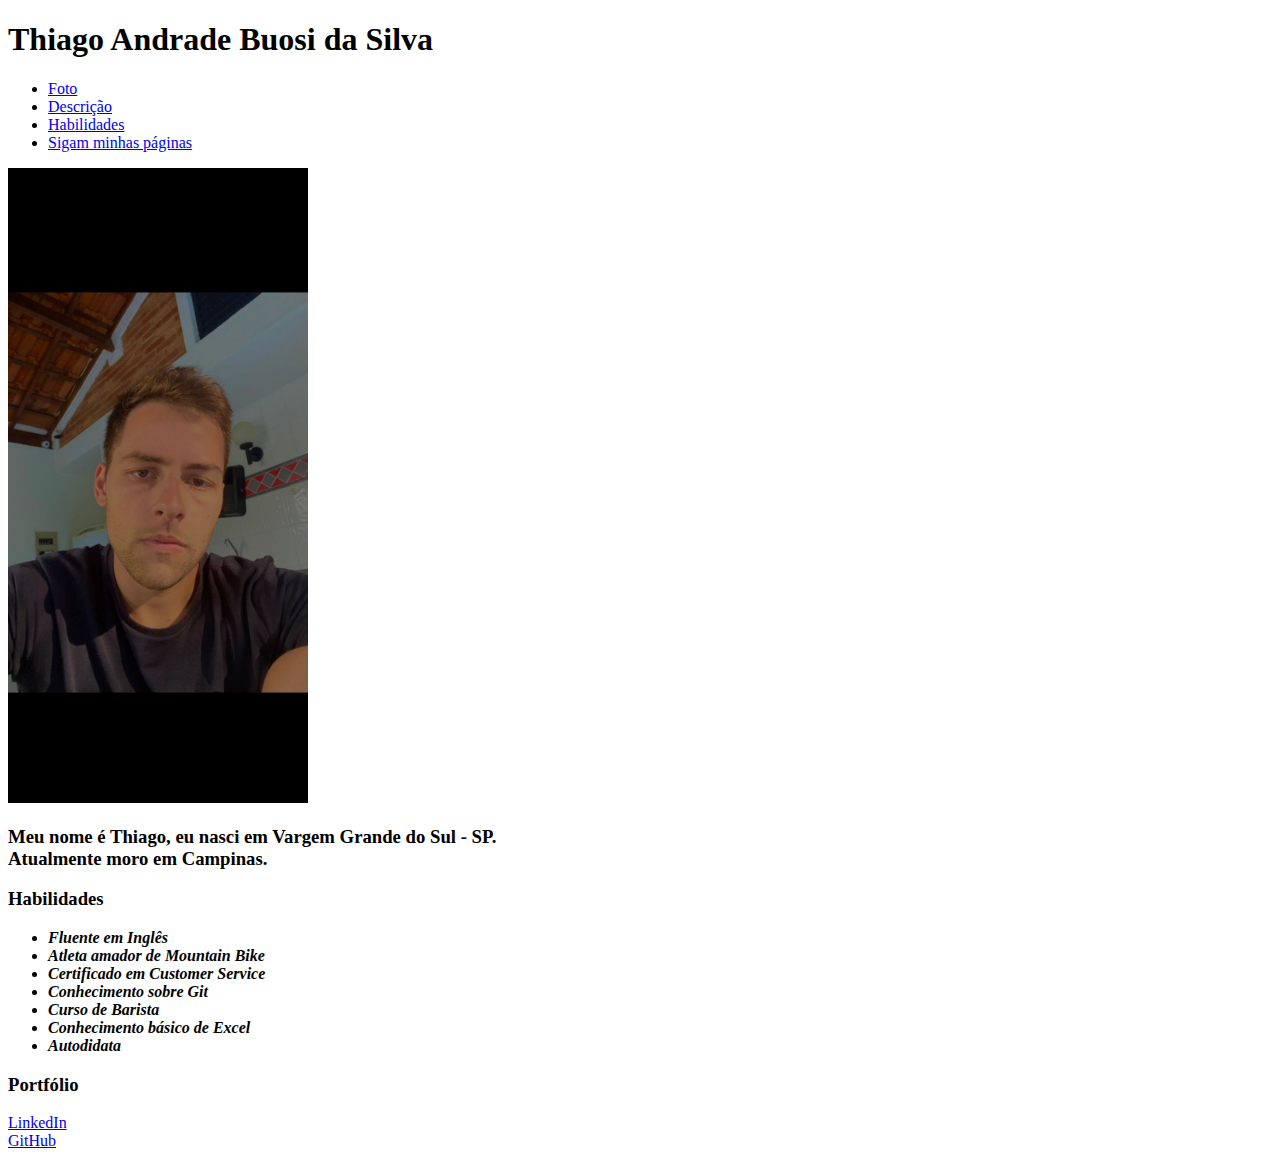
==== index.html @ ac2ced39 "Adiciona titulo habilidade e titulo portfolio" ====
<!DOCTYPE html>
<html lang="pt-br">
<head>
    <meta charset="UTF-8">
    <meta http-equiv="X-UA-Compatible" content="IE=edge">
    <meta name="viewport" content="width=device-width, initial-scale=1.0">
    <title>Portfólio Thiago Buosi</title>
</head>
<body>
    <h1>Thiago Andrade Buosi da Silva</h1>
    <ul>
        <li><a href="#foto"> Foto</a></li>        
        <li><a href="#descrição">Descrição</a></li>
        <li><a href="#habilidades">Habilidades</a></li>
        <li><a href="#links">Sigam minhas páginas</a></li>
    </ul>
    <img id="foto" src="./Foto_perfil (1).jpeg" alt="Foto de Perfil Thiago" width="300px">
    <h3 id="descrição">Meu nome é Thiago, eu nasci em Vargem Grande do Sul - SP. 
        <br>
        Atualmente moro em Campinas.</h3>

        <h3>Habilidades</h3>
        <ul id="habilidades">
           <li><em><strong>Fluente em Inglês</strong></li>
            <li><strong>Atleta amador de Mountain Bike</strong></li>
           <li><strong>Certificado em Customer Service</strong></li>
           <li><strong>Conhecimento sobre Git</strong></li>
           <li><strong>Curso de Barista</strong></li>
           <li><strong>Conhecimento básico de Excel</strong></li>
           <li><strong>Autodidata</strong></li></em>
        </ul>
        <h3>Portfólio</h3>
        <a id="links" href="https://www.linkedin.com/in/thiago-buosi-0ba572201/" target="_blank">LinkedIn</a>
        <br>
        <a href="https://github.com/ThiagoBuosi" target="_blank">GitHub</a>
</body>
</html>
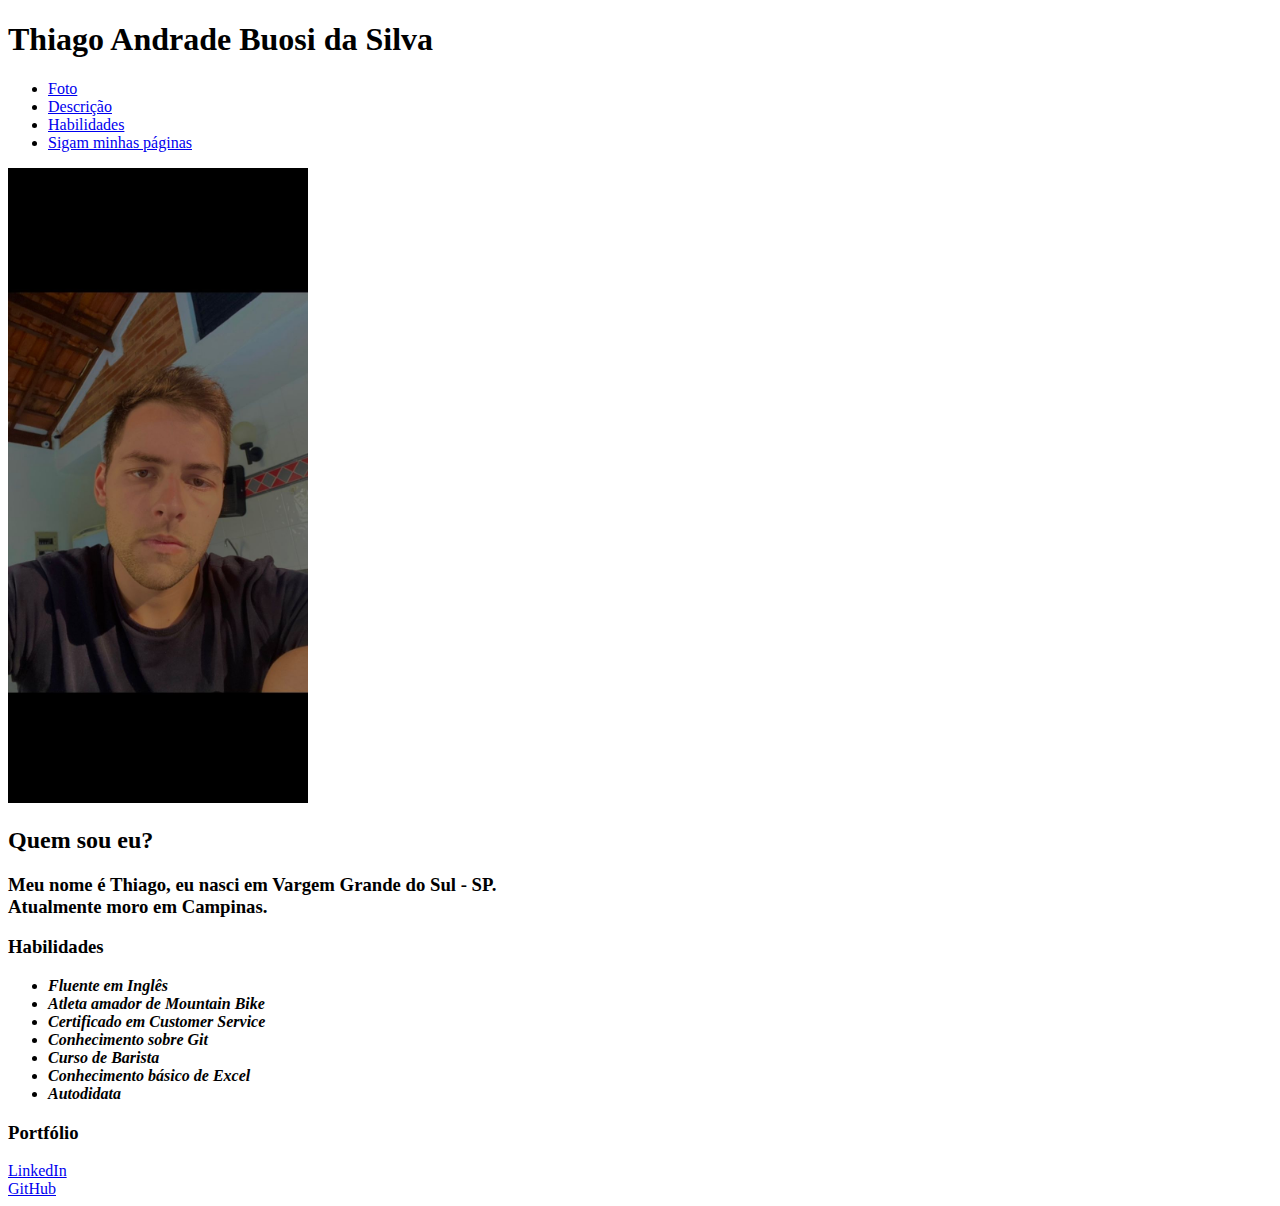
==== commit 6516aaac: "Ultima alteraçao antes do CSS - Alteraçao feita, quem sou eu? texto" ====
--- a/index.html
+++ b/index.html
@@ -1,37 +1,49 @@
 <!DOCTYPE html>
 <html lang="pt-br">
+
 <head>
     <meta charset="UTF-8">
     <meta http-equiv="X-UA-Compatible" content="IE=edge">
     <meta name="viewport" content="width=device-width, initial-scale=1.0">
     <title>Portfólio Thiago Buosi</title>
+
+
+    <style>
+
+
+    </style>
 </head>
+
 <body>
     <h1>Thiago Andrade Buosi da Silva</h1>
     <ul>
-        <li><a href="#foto"> Foto</a></li>        
+        <li><a href="#foto"> Foto</a></li>
         <li><a href="#descrição">Descrição</a></li>
         <li><a href="#habilidades">Habilidades</a></li>
         <li><a href="#links">Sigam minhas páginas</a></li>
     </ul>
     <img id="foto" src="./Foto_perfil (1).jpeg" alt="Foto de Perfil Thiago" width="300px">
-    <h3 id="descrição">Meu nome é Thiago, eu nasci em Vargem Grande do Sul - SP. 
+    
+    <h2>Quem sou eu?</h2>
+    <h3 id="descrição">Meu nome é Thiago, eu nasci em Vargem Grande do Sul - SP.
         <br>
-        Atualmente moro em Campinas.</h3>
+        Atualmente moro em Campinas.
+    </h3>
 
-        <h3>Habilidades</h3>
-        <ul id="habilidades">
-           <li><em><strong>Fluente em Inglês</strong></li>
-            <li><strong>Atleta amador de Mountain Bike</strong></li>
-           <li><strong>Certificado em Customer Service</strong></li>
-           <li><strong>Conhecimento sobre Git</strong></li>
-           <li><strong>Curso de Barista</strong></li>
-           <li><strong>Conhecimento básico de Excel</strong></li>
-           <li><strong>Autodidata</strong></li></em>
-        </ul>
-        <h3>Portfólio</h3>
-        <a id="links" href="https://www.linkedin.com/in/thiago-buosi-0ba572201/" target="_blank">LinkedIn</a>
-        <br>
-        <a href="https://github.com/ThiagoBuosi" target="_blank">GitHub</a>
+    <h3>Habilidades</h3>
+    <ul id="habilidades">
+        <li><em><strong>Fluente em Inglês</strong></li>
+        <li><strong>Atleta amador de Mountain Bike</strong></li>
+        <li><strong>Certificado em Customer Service</strong></li>
+        <li><strong>Conhecimento sobre Git</strong></li>
+        <li><strong>Curso de Barista</strong></li>
+        <li><strong>Conhecimento básico de Excel</strong></li>
+        <li><strong>Autodidata</strong></li></em>
+    </ul>
+    <h3>Portfólio</h3>
+    <a id="links" href="https://www.linkedin.com/in/thiago-buosi-0ba572201/" target="_blank">LinkedIn</a>
+    <br>
+    <a href="https://github.com/ThiagoBuosi" target="_blank">GitHub</a>
 </body>
+
 </html>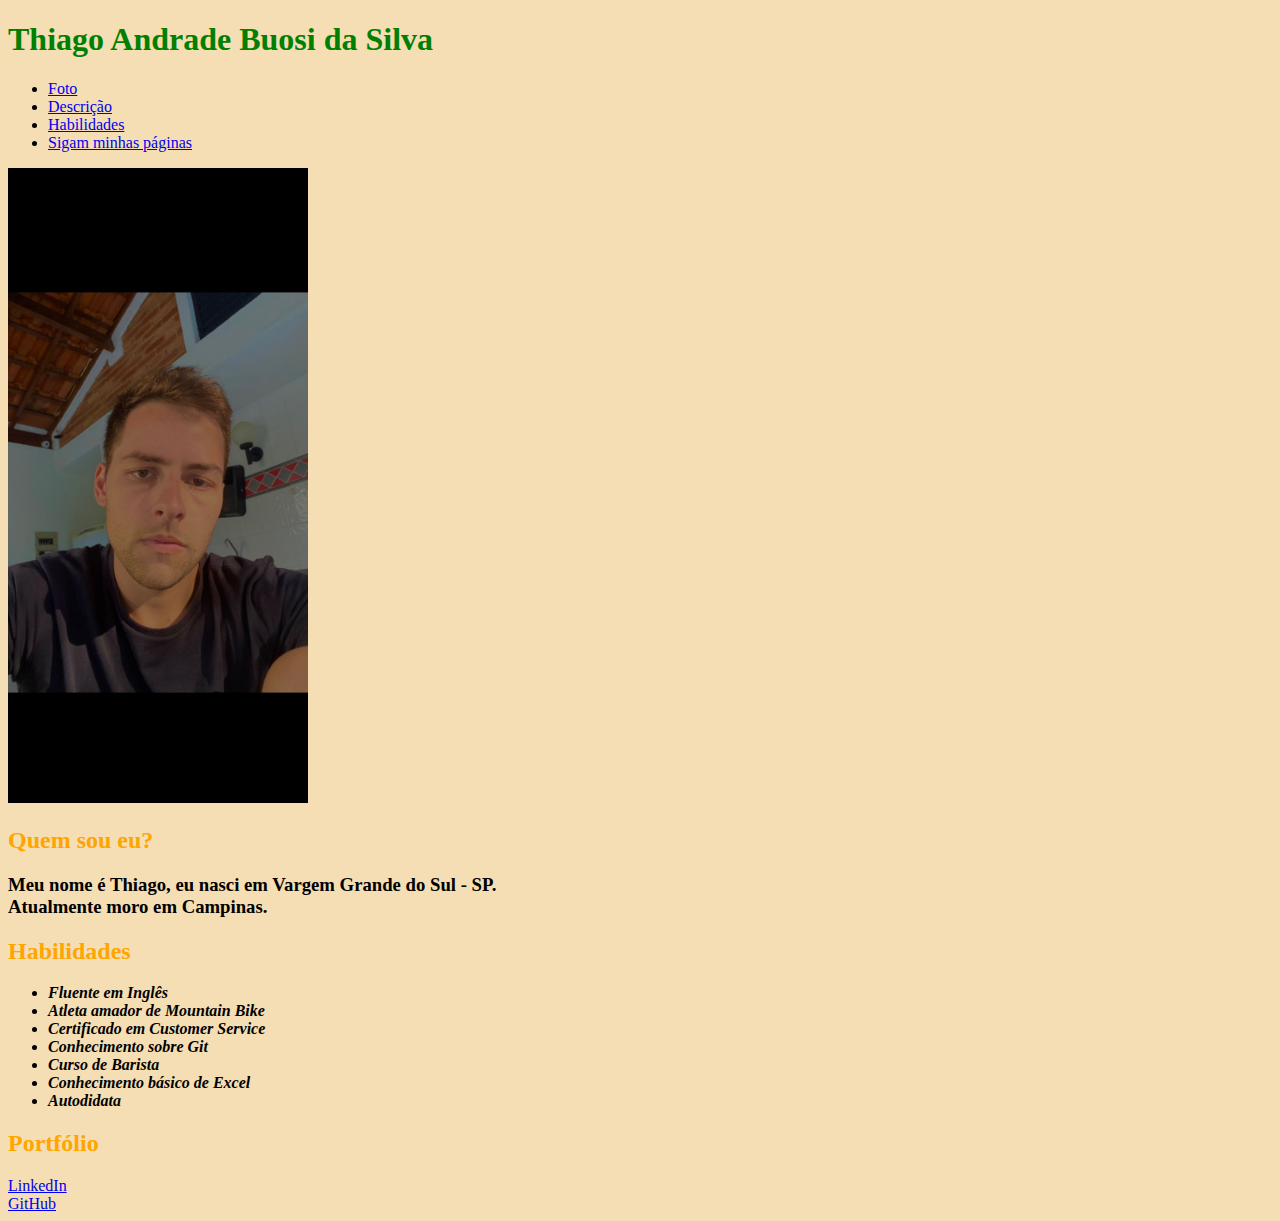
==== commit a7bd49b7: "Adiciona cor backgroung, cor nos h2 e cor nos h3" ====
--- a/index.html
+++ b/index.html
@@ -9,7 +9,16 @@
 
 
     <style>
+    body {
+    background-color: wheat;
+}
+    h2 {
+        color: orange;
+    }
 
+    h1 {
+        color: green;
+    }
 
     </style>
 </head>
@@ -30,7 +39,7 @@
         Atualmente moro em Campinas.
     </h3>
 
-    <h3>Habilidades</h3>
+    <h2>Habilidades</h2>
     <ul id="habilidades">
         <li><em><strong>Fluente em Inglês</strong></li>
         <li><strong>Atleta amador de Mountain Bike</strong></li>
@@ -40,7 +49,7 @@
         <li><strong>Conhecimento básico de Excel</strong></li>
         <li><strong>Autodidata</strong></li></em>
     </ul>
-    <h3>Portfólio</h3>
+    <h2>Portfólio</h2>
     <a id="links" href="https://www.linkedin.com/in/thiago-buosi-0ba572201/" target="_blank">LinkedIn</a>
     <br>
     <a href="https://github.com/ThiagoBuosi" target="_blank">GitHub</a>
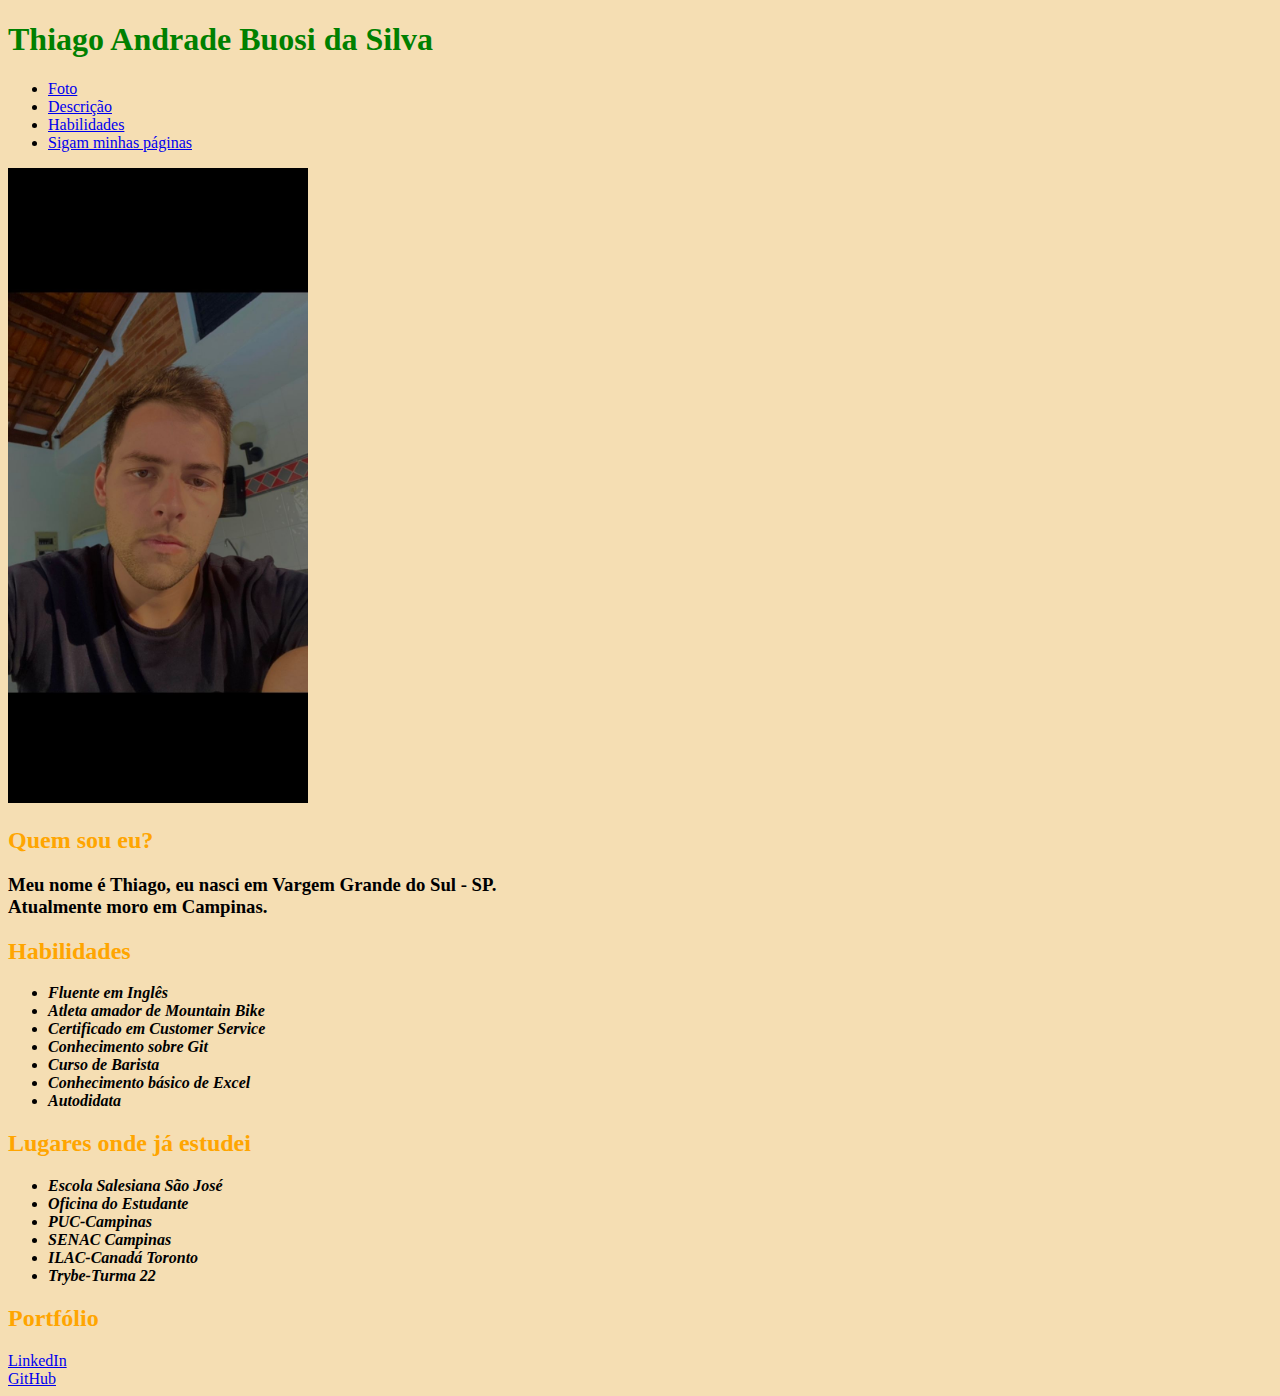
==== commit 65f152b0: "Adiciona lista lugares onde estudei e acrescenta cores" ====
--- a/index.html
+++ b/index.html
@@ -49,6 +49,16 @@
         <li><strong>Conhecimento básico de Excel</strong></li>
         <li><strong>Autodidata</strong></li></em>
     </ul>
+
+    <h2>Lugares onde já estudei</h2>
+    <ul>
+        <li><em><strong>Escola Salesiana São José</em></li>
+        <li><em>Oficina do Estudante</em></li>
+        <li><em>PUC-Campinas</em></li>
+        <li><em>SENAC Campinas</em></li>
+        <li><em>ILAC-Canadá Toronto</em></li>
+        <li><em>Trybe-Turma 22</em></li></strong>
+    </ul>
     <h2>Portfólio</h2>
     <a id="links" href="https://www.linkedin.com/in/thiago-buosi-0ba572201/" target="_blank">LinkedIn</a>
     <br>
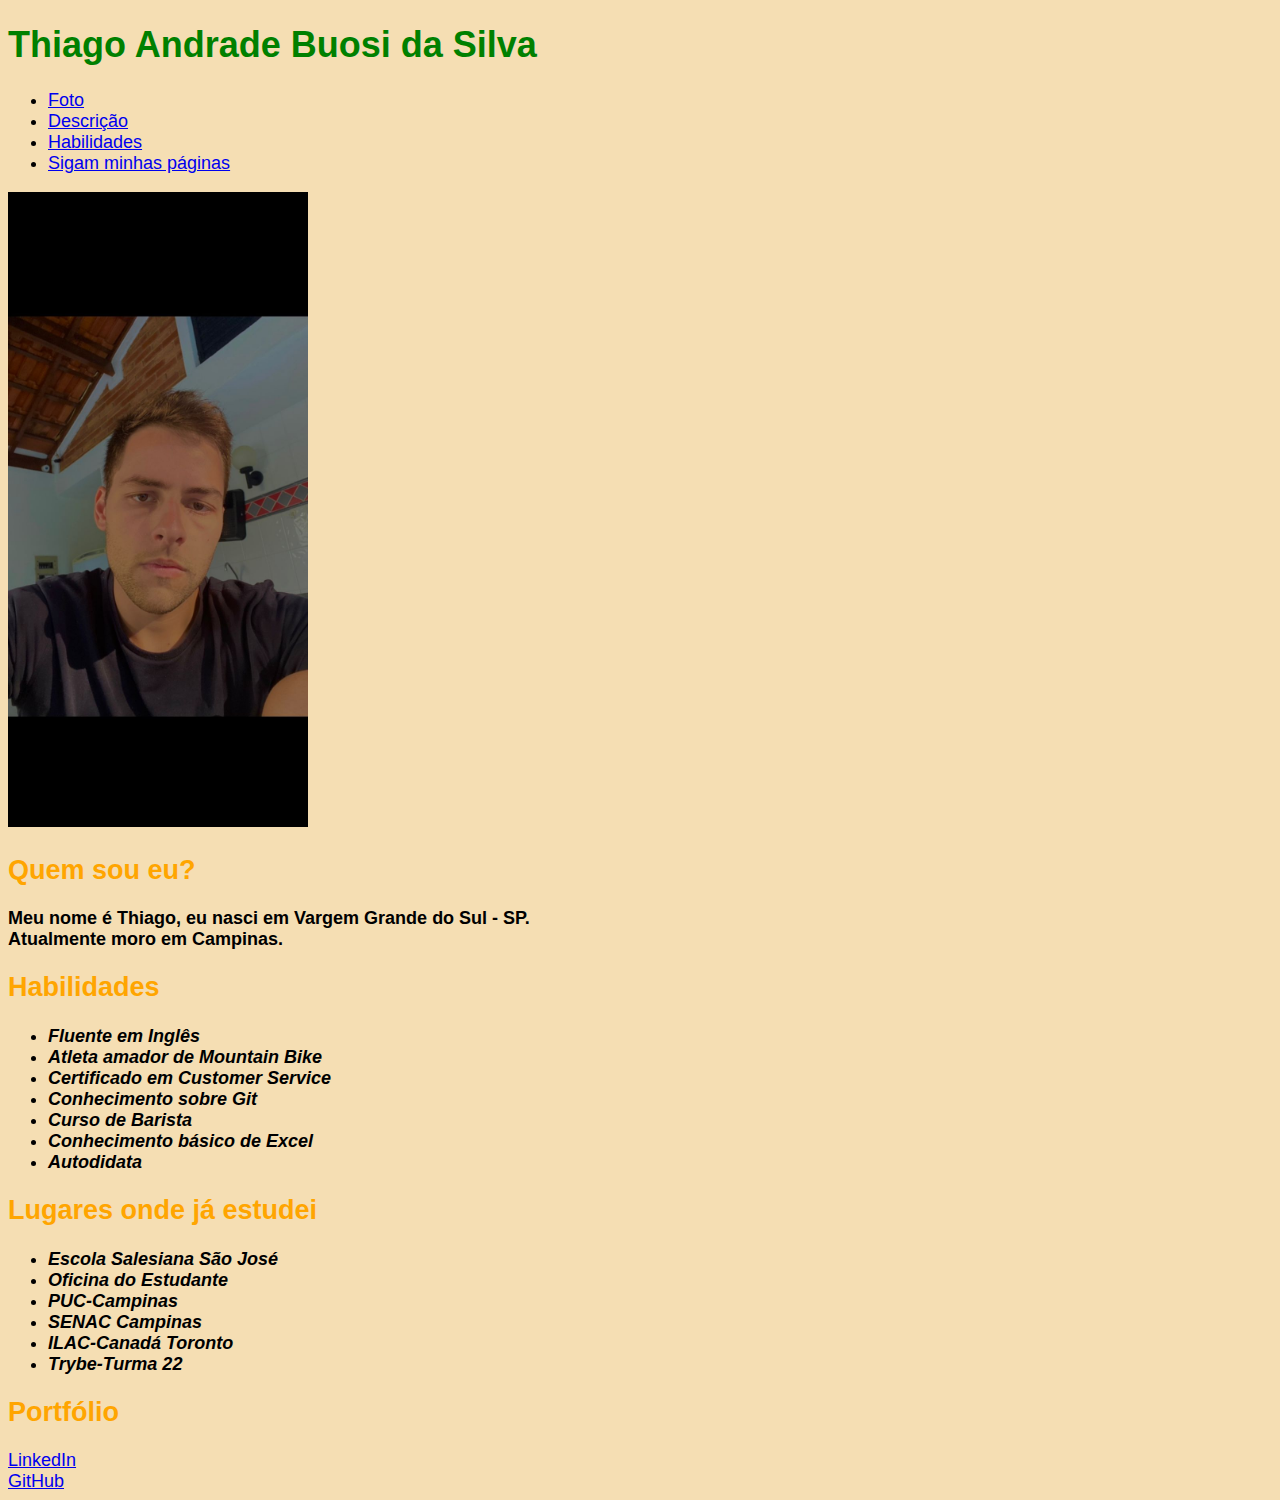
==== commit 0638e4ec: "Adiciona fonte Arial e sans-serif e tamanho da fonte" ====
--- a/index.html
+++ b/index.html
@@ -20,6 +20,11 @@
         color: green;
     }
 
+    body {
+        font-family: Arial, Helvetica, sans-serif;
+        font-size: 18px;
+    }
+
     </style>
 </head>
 
@@ -34,10 +39,10 @@
     <img id="foto" src="./Foto_perfil (1).jpeg" alt="Foto de Perfil Thiago" width="300px">
     
     <h2>Quem sou eu?</h2>
-    <h3 id="descrição">Meu nome é Thiago, eu nasci em Vargem Grande do Sul - SP.
+    <p id="descrição"><strong>Meu nome é Thiago, eu nasci em Vargem Grande do Sul - SP.
         <br>
         Atualmente moro em Campinas.
-    </h3>
+    </p></strong>
 
     <h2>Habilidades</h2>
     <ul id="habilidades">
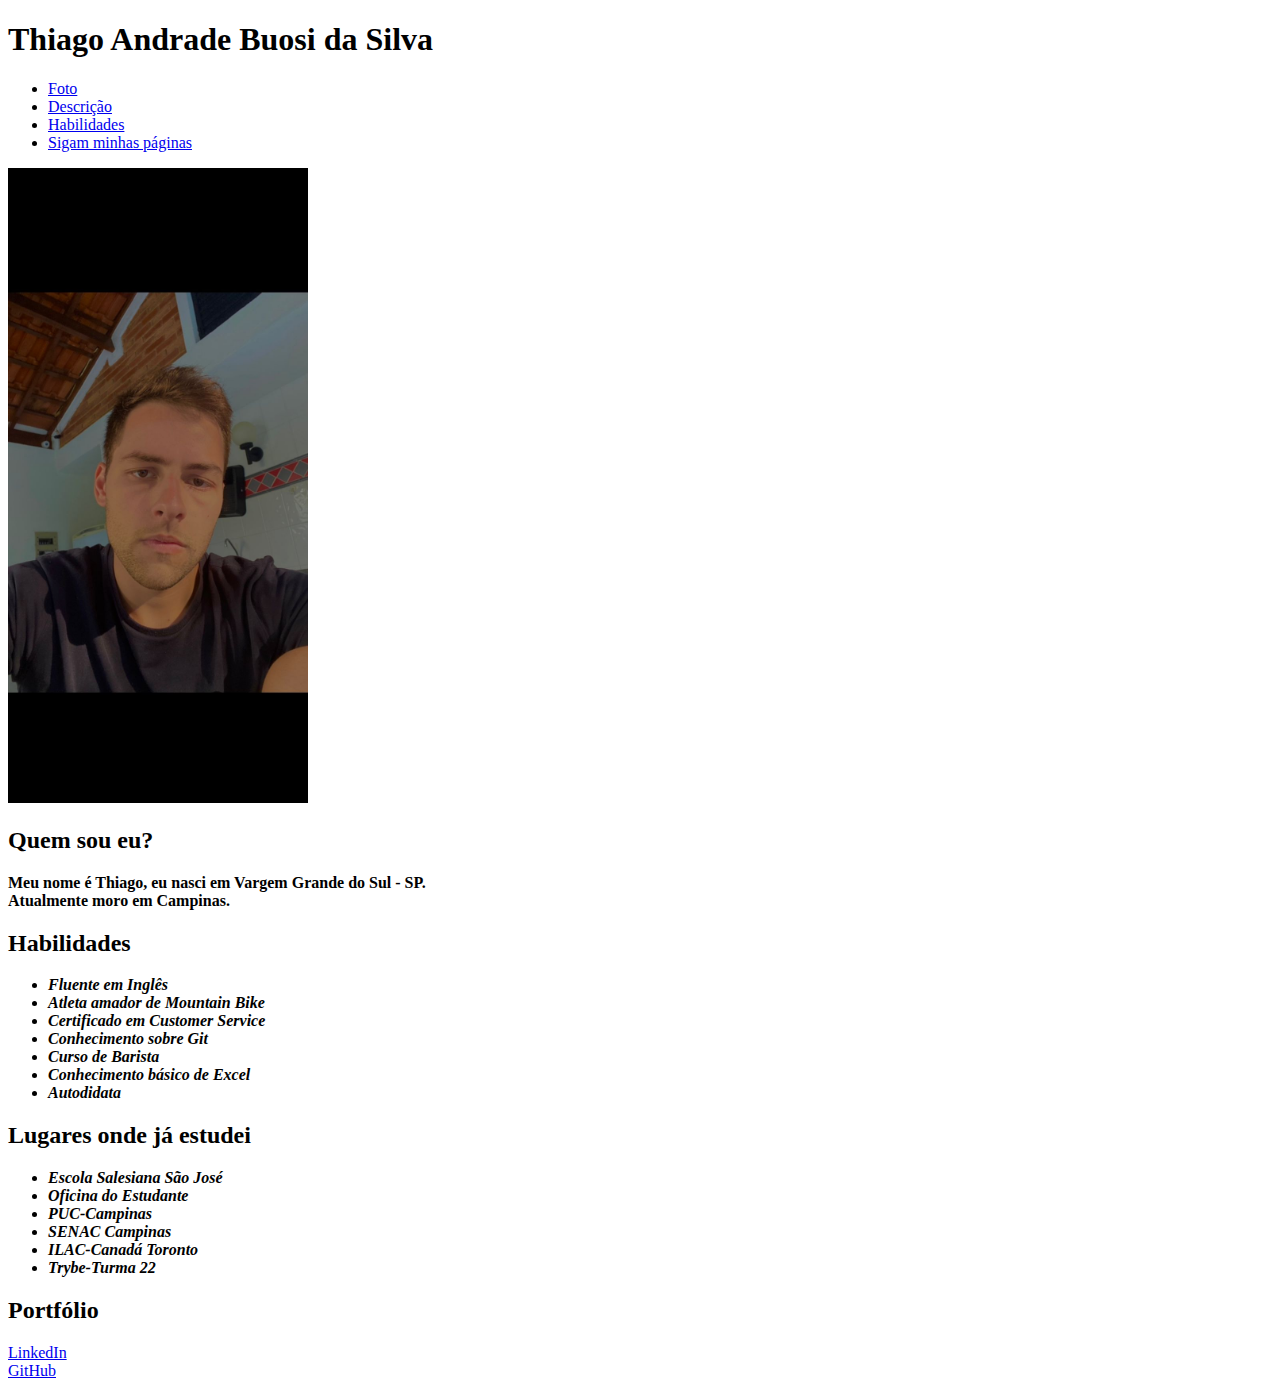
==== commit ab0c58c8: "Cria arquivo style.css" ====
--- a/index.html
+++ b/index.html
@@ -6,26 +6,9 @@
     <meta http-equiv="X-UA-Compatible" content="IE=edge">
     <meta name="viewport" content="width=device-width, initial-scale=1.0">
     <title>Portfólio Thiago Buosi</title>
+    <link rel="stylesheet" href="style.css">
 
-
-    <style>
-    body {
-    background-color: wheat;
-}
-    h2 {
-        color: orange;
-    }
-
-    h1 {
-        color: green;
-    }
-
-    body {
-        font-family: Arial, Helvetica, sans-serif;
-        font-size: 18px;
-    }
-
-    </style>
+   
 </head>
 
 <body>
@@ -37,11 +20,11 @@
         <li><a href="#links">Sigam minhas páginas</a></li>
     </ul>
     <img id="foto" src="./Foto_perfil (1).jpeg" alt="Foto de Perfil Thiago" width="300px">
-    
+
     <h2>Quem sou eu?</h2>
     <p id="descrição"><strong>Meu nome é Thiago, eu nasci em Vargem Grande do Sul - SP.
-        <br>
-        Atualmente moro em Campinas.
+            <br>
+            Atualmente moro em Campinas.
     </p></strong>
 
     <h2>Habilidades</h2>
